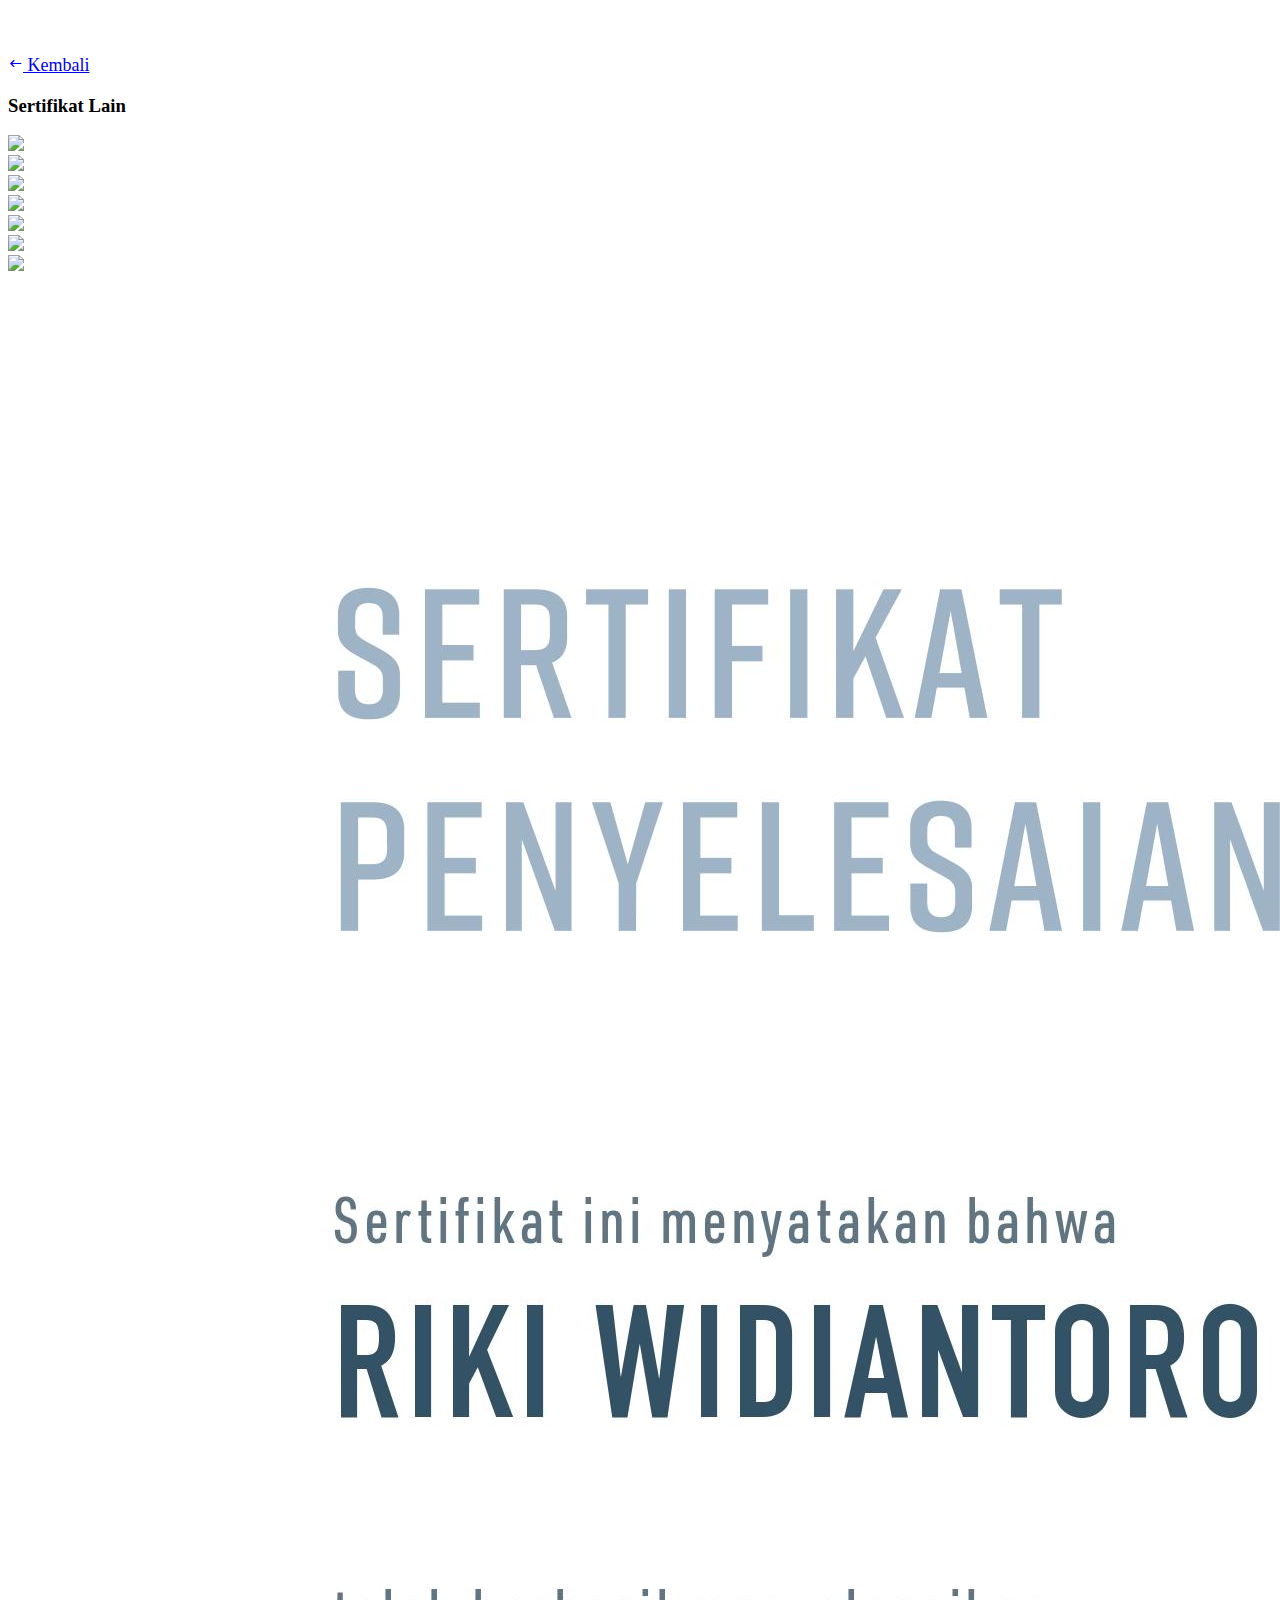
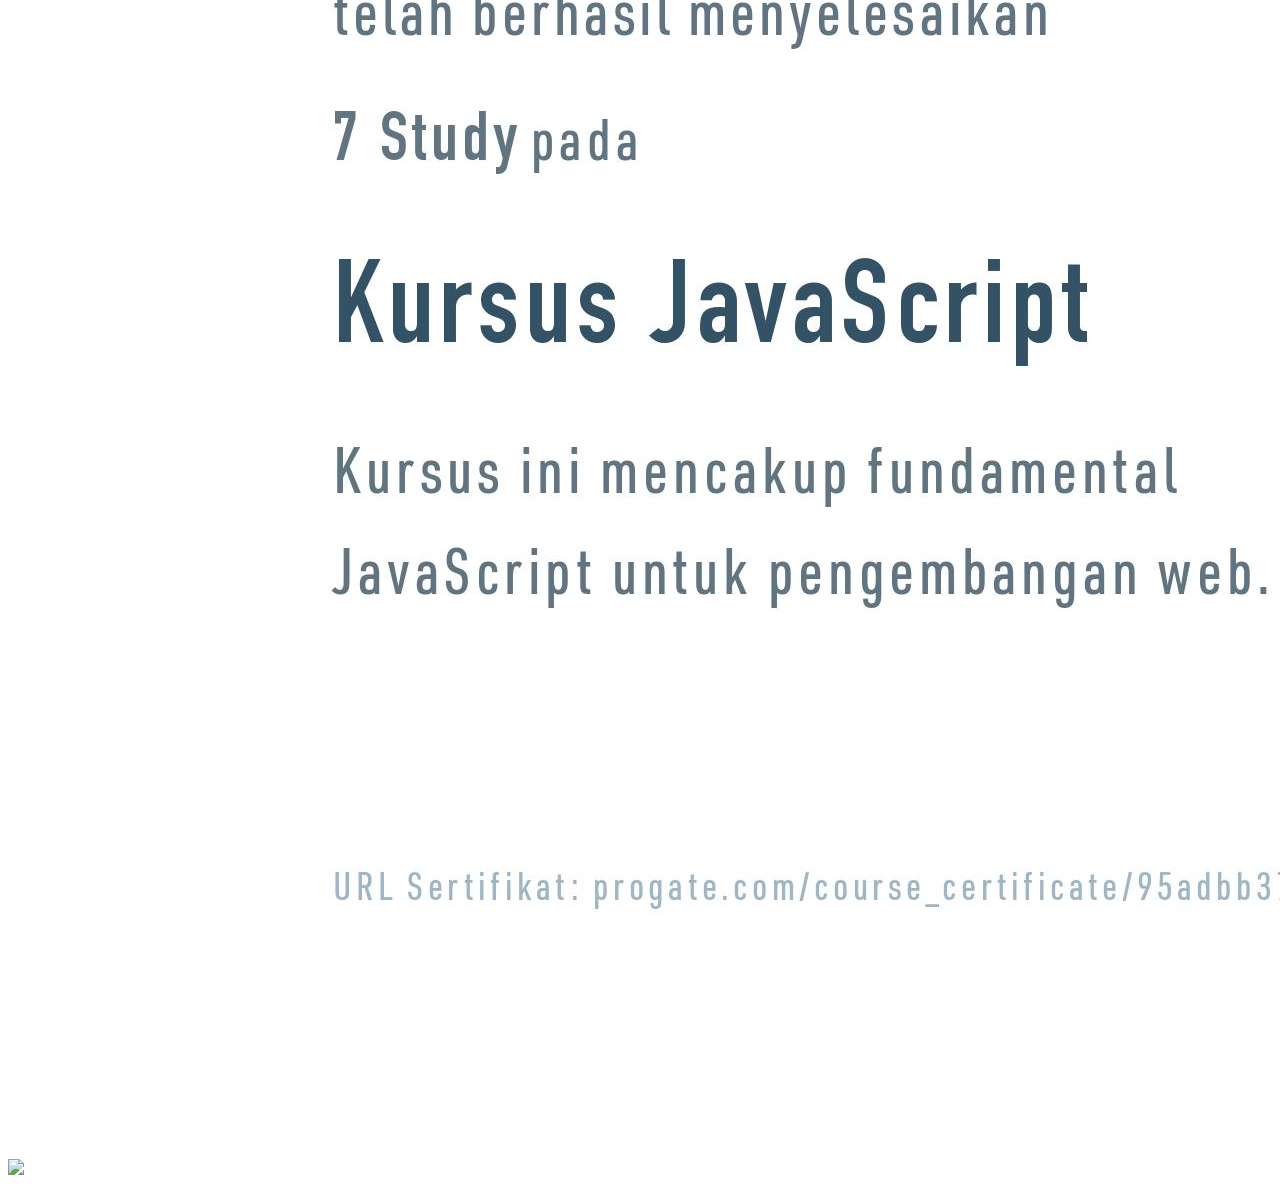
==== kumpulanSertifikat.html @ 8aff6552 "add new project and update footer" ====
<!DOCTYPE html>
<html>
    <head>
        <!--Import Google Icon Font-->
        <link href="https://fonts.googleapis.com/icon?family=Material+Icons" rel="stylesheet">
        <!--Import materialize.css-->
        <link type="text/css" rel="stylesheet" href="css/materialize.min.css"  media="screen,projection"/>
        <!-- my css -->
        <link rel="stylesheet" href="https://cdnjs.cloudflare.com/ajax/libs/font-awesome/5.13.0/css/all.min.css">

        <!--Let browser know website is optimized for mobile-->
        <meta name="viewport" content="width=device-width, initial-scale=1.0"/>

        <title>Portofolio Riki Widiantoro</title>
        <style>
            .kembali {
                font-size: 18px;
            }
            .material-icons {
                margin-top: 48px;
                font-size: 15px;
            }
        </style>
    </head>
    <body class="grey lighten-3">

        <!-- sertifikat -->
        <section id="certificate" class="certificate">
            <div class="container">
                <div class="row">
                    <div class="col m2">
                        
                        <a href="index.html" class="kembali grey-text text-darken-2"><i class="material-icons">keyboard_backspace</i> Kembali</a>
                        
                    </div>
                    <div class="col m8">
                        <h3 class="center grey-text text-darken-2">Sertifikat Lain</h3>
                    </div>
                </div>
                <div class="row">
                    <div class="col m3 s12">
                        <img src="img/sertifikat/sertifikatLain/AWS-dasar-1.jpg" class="responsive-img materialboxed">
                    </div>
                    <div class="col m3 s12">
                        <img src="img/sertifikat/sertifikatLain/AWS2.jpg" class="responsive-img materialboxed">
                    </div>
                    <div class="col m3 s12">
                        <img src="img/sertifikat/sertifikatLain/cli-progate.png" class="responsive-img materialboxed">
                    </div>
                    <div class="col m3 s12">
                        <img src="img/sertifikat/sertifikatLain/git-progate.png" class="responsive-img materialboxed">
                    </div>
                </div>
                <div class="row">
                    <div class="col m3 s12">
                        <img src="img/sertifikat/sertifikatLain/sertifikat-algoritma dan struktur data dasar.png" class="responsive-img materialboxed">
                    </div>
                    <div class="col m3 s12">
                        <img src="img/sertifikat/sertifikatLain/sertifikat - kelas HTML & CSS Dasar.png" class="responsive-img materialboxed">
                    </div>
                    <div class="col m3 s12">
                        <img src="img/sertifikat/sertifikatLain/Sertifikat_HTML&CSS_Progate.jpg" class="responsive-img materialboxed">
                    </div>
                    <div class="col m3 s12">
                        <img src="img/sertifikat/sertifikatLain/Sertifikat_Javascript_Progate.jpg" class="responsive-img materialboxed">
                    </div>
                </div>
                <div class="row">
                    <div class="col m3 s12">
                        <img src="img/sertifikat/sertifikatLain/sertifikat-mengenal pemrograman komputer.png" class="responsive-img materialboxed">
                    </div>
                    <!-- <div class="col m3 s12">
                        <img src="img/sertifikat/sertifikatLain/sertifikat-algoritma dan struktur data dasar.png" class="responsive-img materialboxed">
                    </div>
                    <div class="col m3 s12">
                        <img src="img/sertifikat/sertifikatLain/sertifikat - kelas HTML & CSS Dasar.png" class="responsive-img materialboxed">
                    </div>
                    <div class="col m3 s12">
                        <img src="img/sertifikat/sertifikatLain/Sertifikat_HTML&CSS_Progate.jpg" class="responsive-img materialboxed">
                    </div> -->
                </div>
            </div>
        </section>



        <!--JavaScript at end of body for optimized loading-->
        <script type="text/javascript" src="js/materialize.min.js"></script>
        <script>
            // portfolio
            const image = document.querySelectorAll('.materialboxed');
            M.Materialbox.init(image);
        </script>
    </body>
</html>
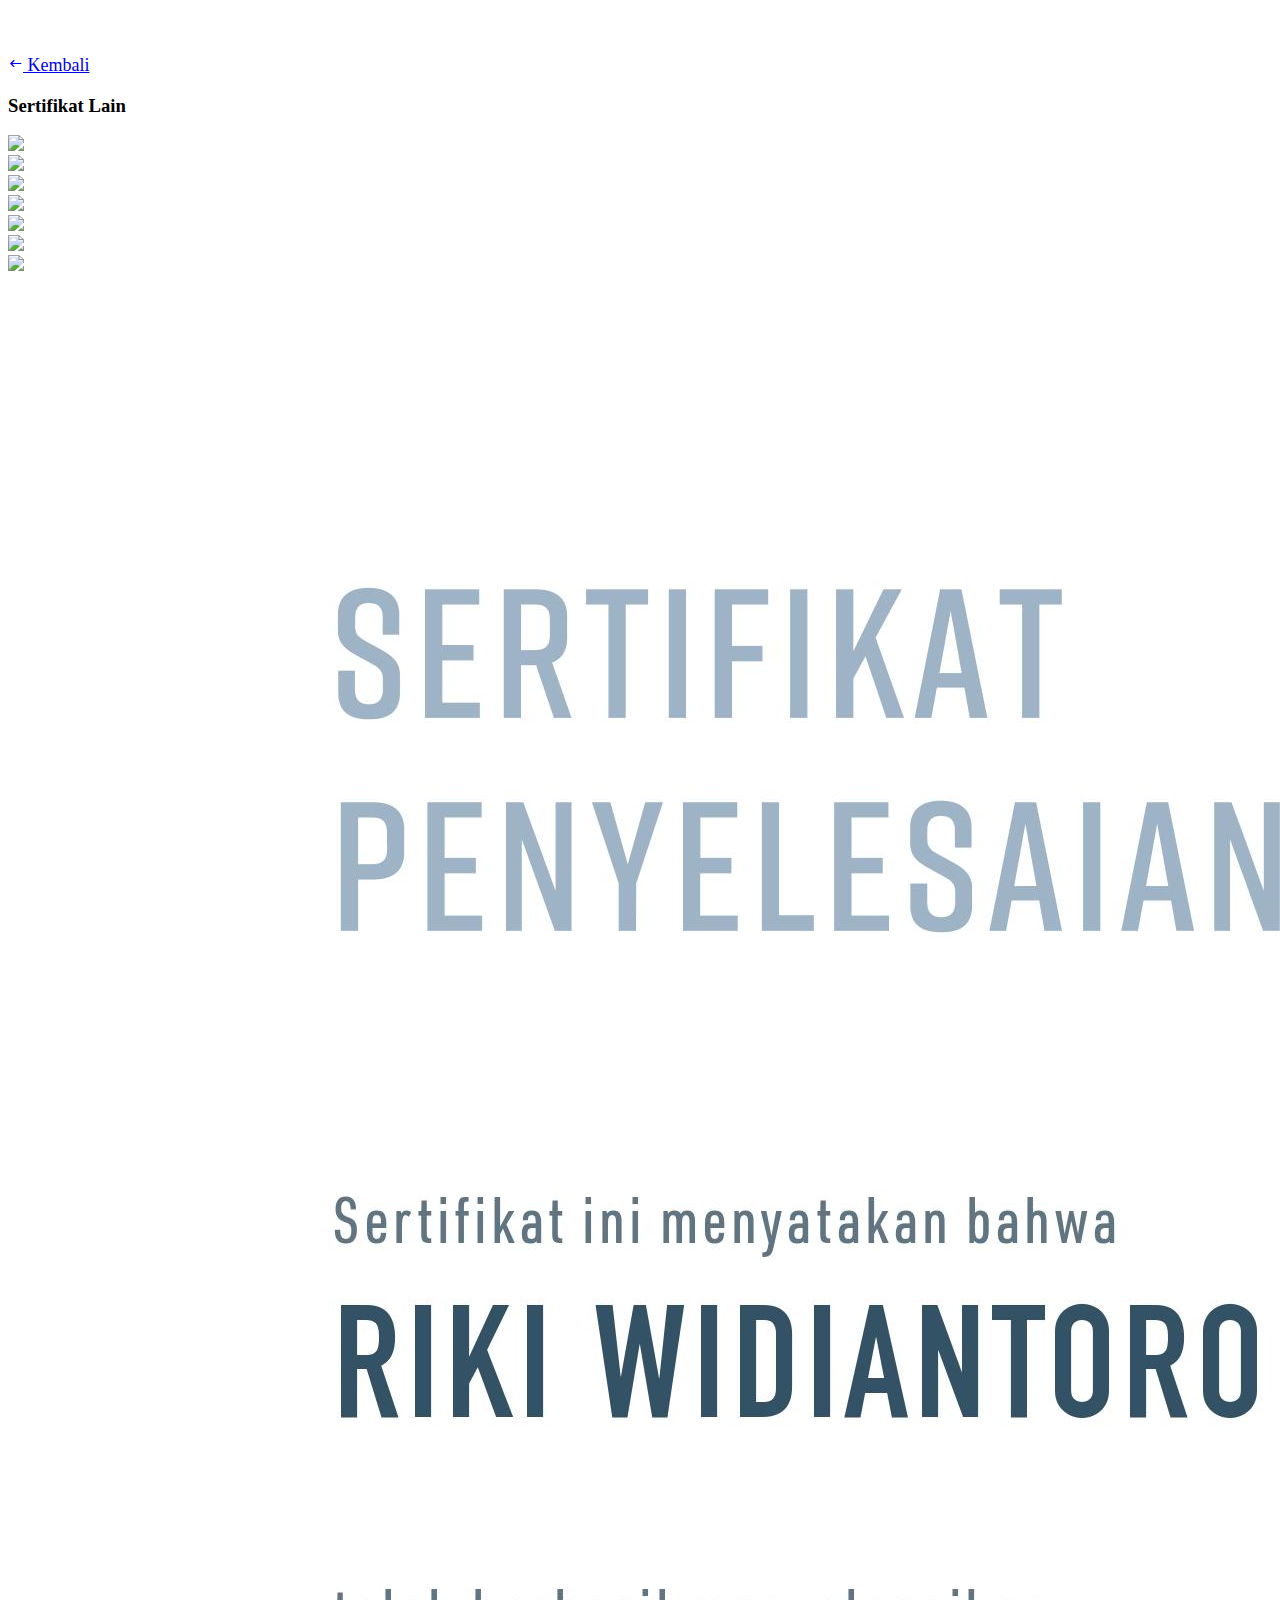
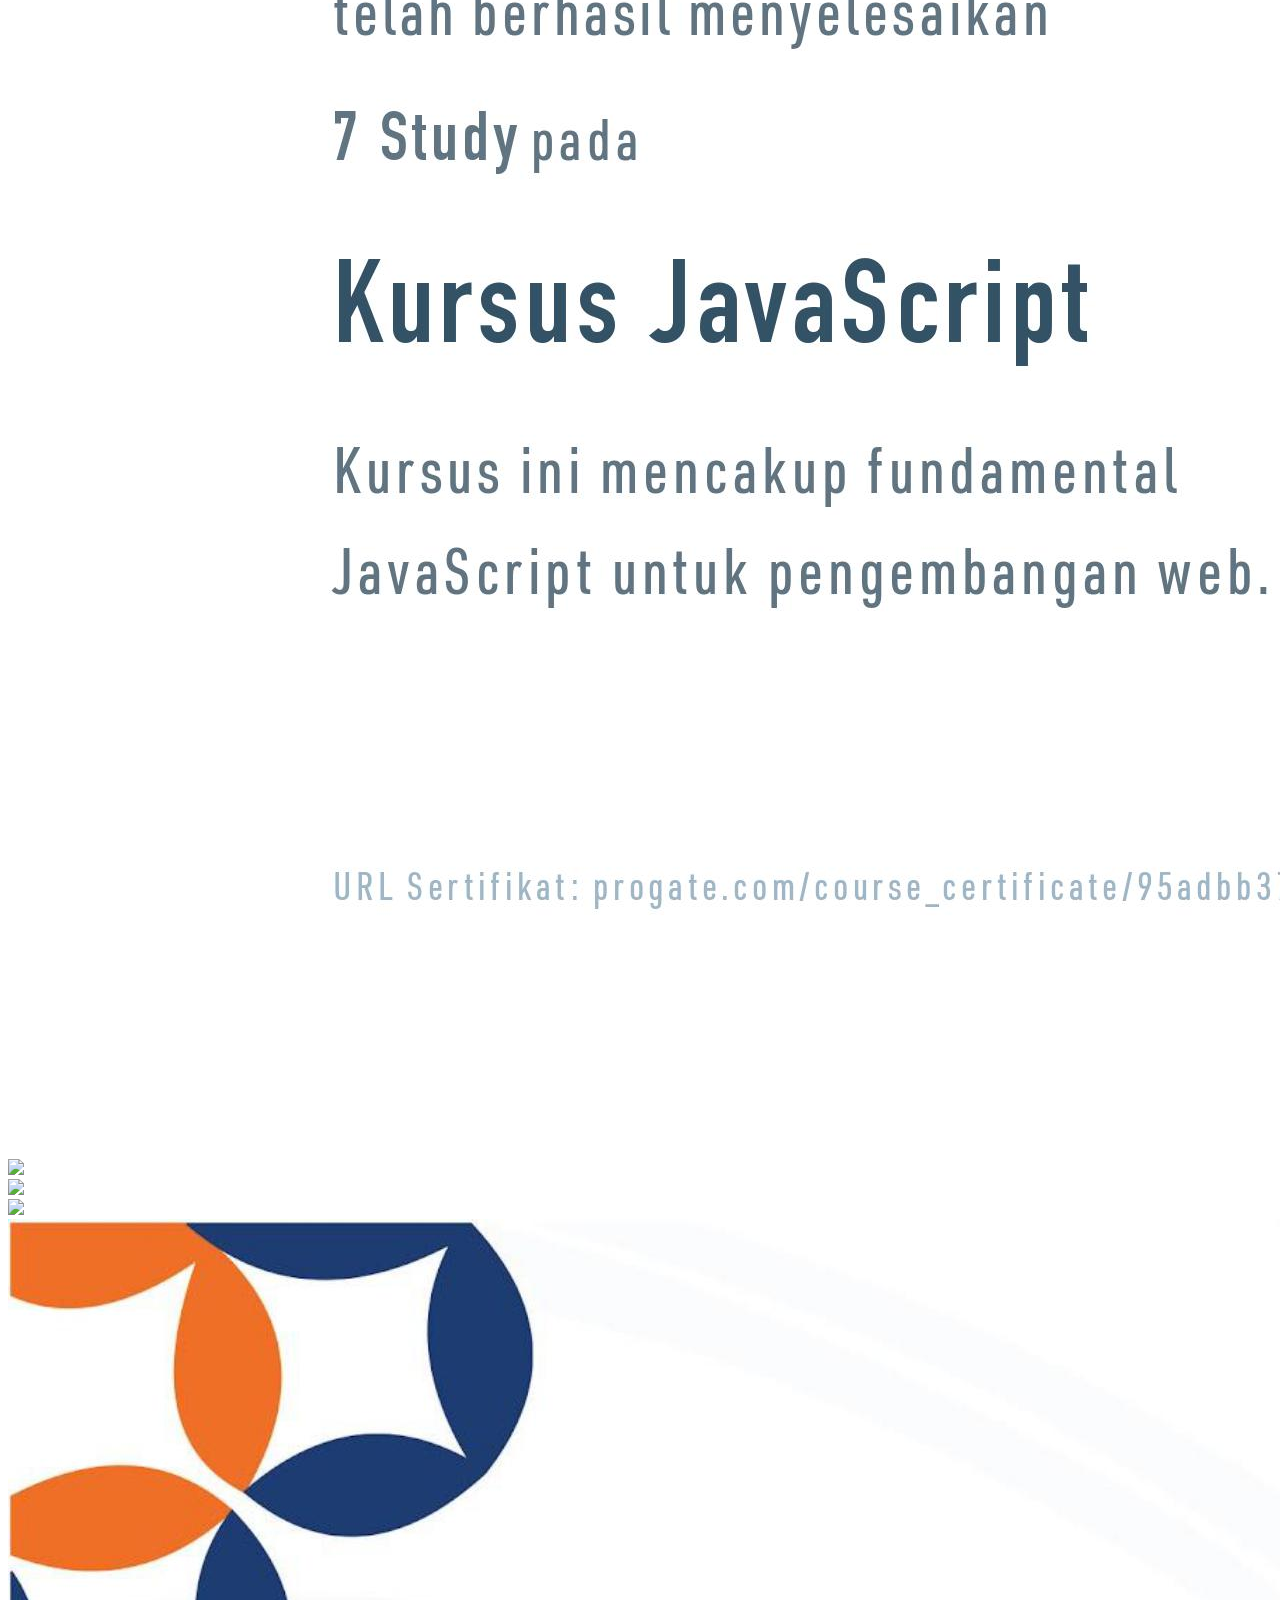
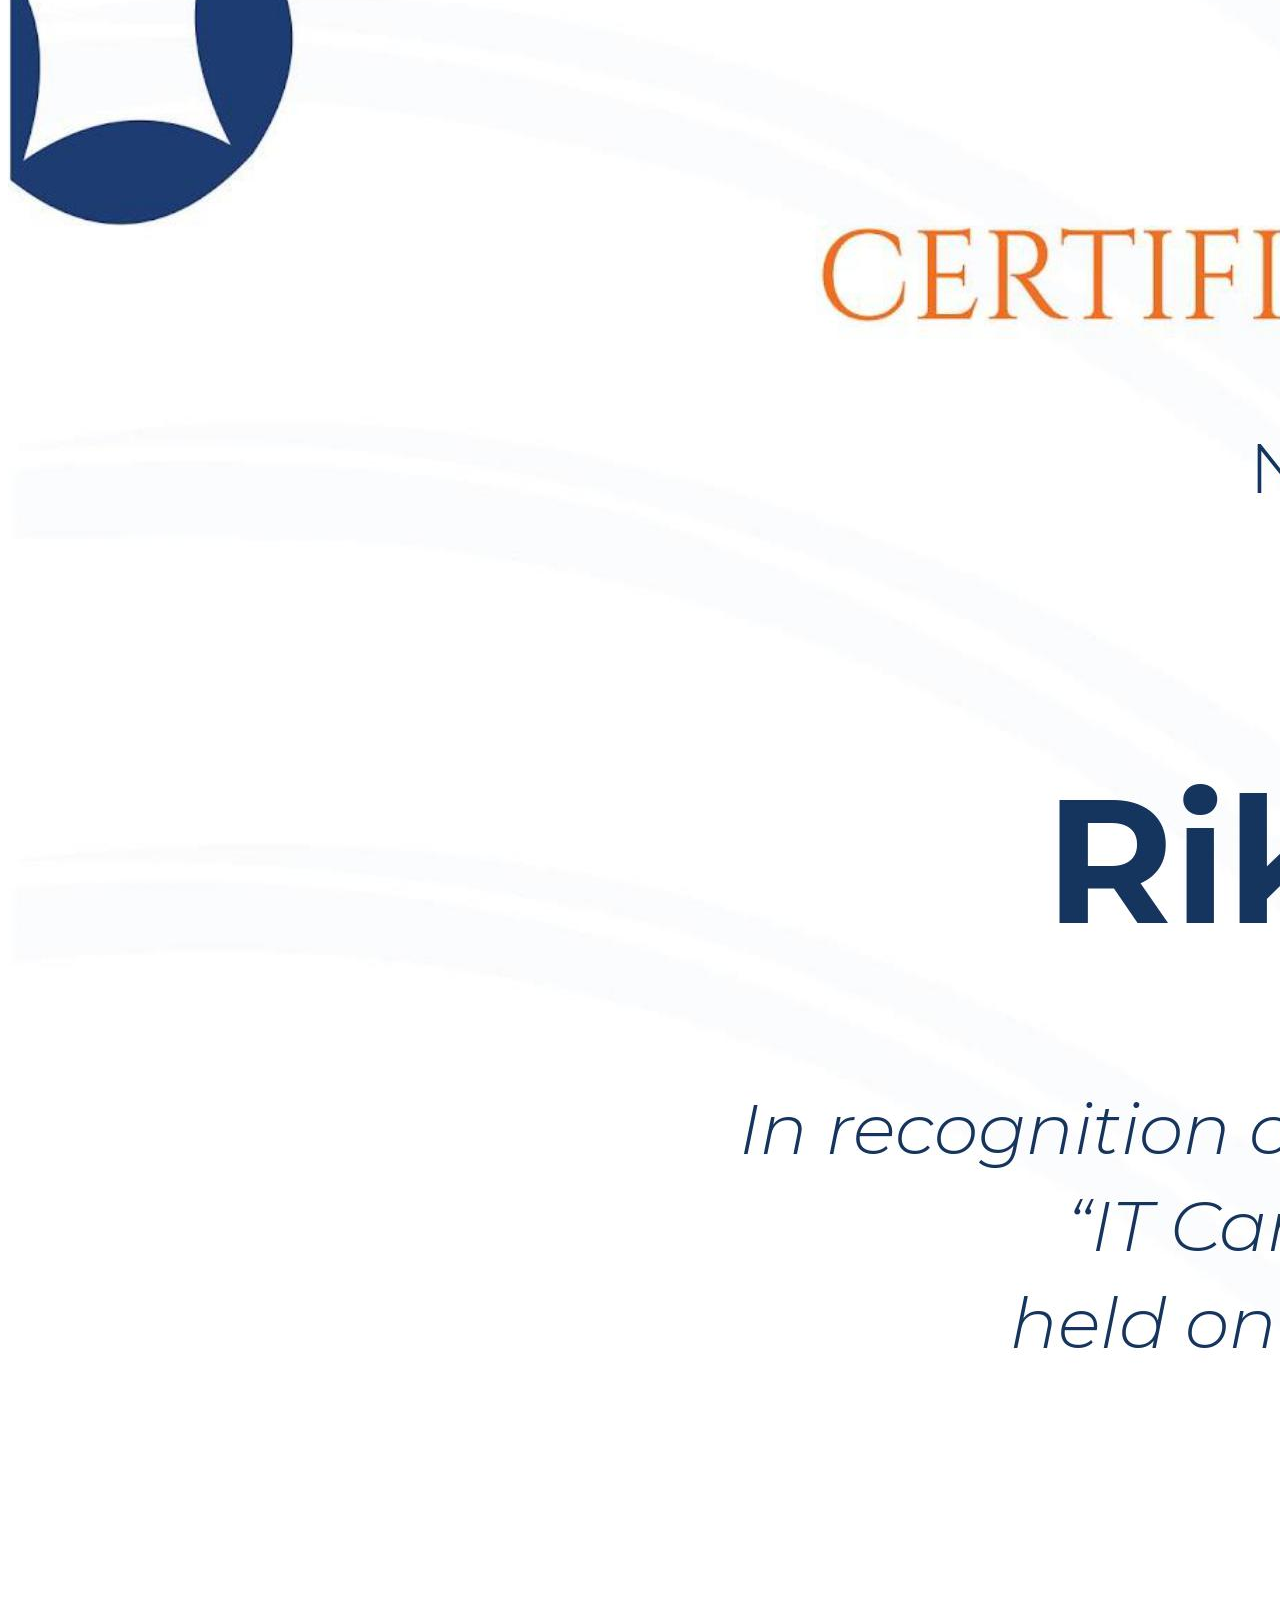
==== commit f3a8f225: "add sertif backend" ====
--- a/kumpulanSertifikat.html
+++ b/kumpulanSertifikat.html
@@ -39,24 +39,24 @@
                 </div>
                 <div class="row">
                     <div class="col m3 s12">
+                        <img src="img/sertifikat/sertifikatLain/Pem_Web_Dasar.jpg" class="responsive-img materialboxed">
+                    </div>
+                    <div class="col m3 s12">
                         <img src="img/sertifikat/sertifikatLain/AWS-dasar-1.jpg" class="responsive-img materialboxed">
                     </div>
                     <div class="col m3 s12">
                         <img src="img/sertifikat/sertifikatLain/AWS2.jpg" class="responsive-img materialboxed">
                     </div>
                     <div class="col m3 s12">
+                        <img src="img/sertifikat/sertifikatLain/dicoding-AR1.jpg" class="responsive-img materialboxed">
+                    </div>
+                </div>
+                <div class="row">
+                    <div class="col m3 s12">
                         <img src="img/sertifikat/sertifikatLain/cli-progate.png" class="responsive-img materialboxed">
                     </div>
                     <div class="col m3 s12">
                         <img src="img/sertifikat/sertifikatLain/git-progate.png" class="responsive-img materialboxed">
-                    </div>
-                </div>
-                <div class="row">
-                    <div class="col m3 s12">
-                        <img src="img/sertifikat/sertifikatLain/sertifikat-algoritma dan struktur data dasar.png" class="responsive-img materialboxed">
-                    </div>
-                    <div class="col m3 s12">
-                        <img src="img/sertifikat/sertifikatLain/sertifikat - kelas HTML & CSS Dasar.png" class="responsive-img materialboxed">
                     </div>
                     <div class="col m3 s12">
                         <img src="img/sertifikat/sertifikatLain/Sertifikat_HTML&CSS_Progate.jpg" class="responsive-img materialboxed">
@@ -69,15 +69,15 @@
                     <div class="col m3 s12">
                         <img src="img/sertifikat/sertifikatLain/sertifikat-mengenal pemrograman komputer.png" class="responsive-img materialboxed">
                     </div>
-                    <!-- <div class="col m3 s12">
+                    <div class="col m3 s12">
                         <img src="img/sertifikat/sertifikatLain/sertifikat-algoritma dan struktur data dasar.png" class="responsive-img materialboxed">
                     </div>
                     <div class="col m3 s12">
                         <img src="img/sertifikat/sertifikatLain/sertifikat - kelas HTML & CSS Dasar.png" class="responsive-img materialboxed">
                     </div>
                     <div class="col m3 s12">
-                        <img src="img/sertifikat/sertifikatLain/Sertifikat_HTML&CSS_Progate.jpg" class="responsive-img materialboxed">
-                    </div> -->
+                        <img src="img/sertifikat/sertifikatLain/ICP Batch 6.jpg" class="responsive-img materialboxed">
+                    </div>
                 </div>
             </div>
         </section>
